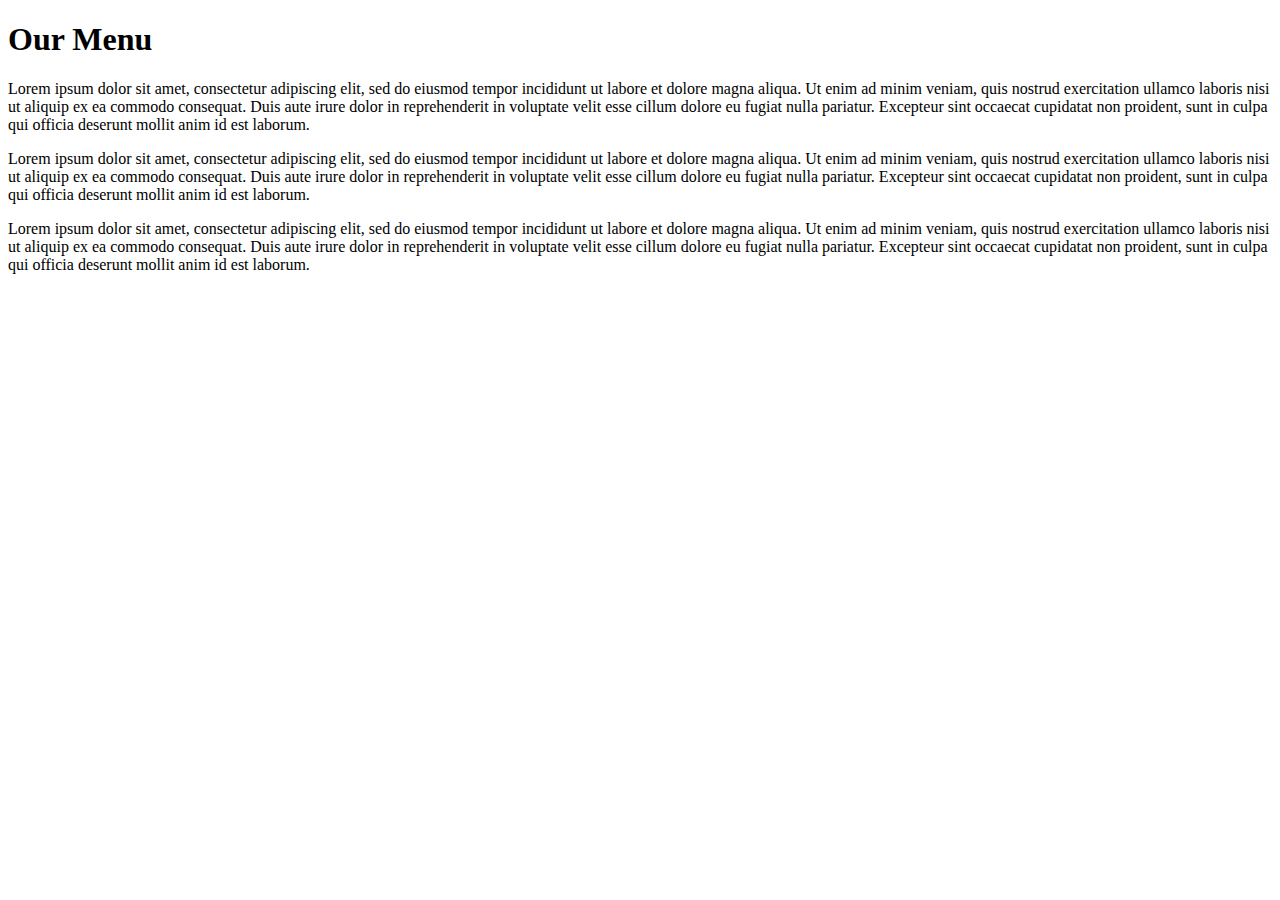
==== index.html @ 9fd52be2 "index.html" ====
<!DOCTYPE html>
<html>
<head>
	
    <meta charset="utf-8">
    <meta name="viewport" content="width=device-width, initial-scale=1, shrink-to-fit=no">
    <meta http-equiv="x-ua-compatible" content="ie=edge">
    <title>Coursera</title>

</head>
<body>
	<h1 >Our Menu</h1>
	<div class="container-fluid">
		<div class="row">
		<section>
			<p>
			Lorem ipsum dolor sit amet, consectetur adipiscing elit, sed do eiusmod tempor incididunt ut labore et dolore magna aliqua. Ut enim ad minim veniam, quis nostrud exercitation ullamco laboris nisi ut aliquip ex ea commodo consequat. Duis aute irure dolor in reprehenderit in voluptate velit esse cillum dolore eu fugiat nulla pariatur. Excepteur sint occaecat cupidatat non proident, sunt in culpa qui officia deserunt mollit anim id est laborum.</p>
		</section>
		<section>
			<p>
			Lorem ipsum dolor sit amet, consectetur adipiscing elit, sed do eiusmod tempor incididunt ut labore et dolore magna aliqua. Ut enim ad minim veniam, quis nostrud exercitation ullamco laboris nisi ut aliquip ex ea commodo consequat. Duis aute irure dolor in reprehenderit in voluptate velit esse cillum dolore eu fugiat nulla pariatur. Excepteur sint occaecat cupidatat non proident, sunt in culpa qui officia deserunt mollit anim id est laborum.</p>
		</section>
		<section>
			<p>
			Lorem ipsum dolor sit amet, consectetur adipiscing elit, sed do eiusmod tempor incididunt ut labore et dolore magna aliqua. Ut enim ad minim veniam, quis nostrud exercitation ullamco laboris nisi ut aliquip ex ea commodo consequat. Duis aute irure dolor in reprehenderit in voluptate velit esse cillum dolore eu fugiat nulla pariatur. Excepteur sint occaecat cupidatat non proident, sunt in culpa qui officia deserunt mollit anim id est laborum.</p>
		</section>
	</div>
</div>	



</body>
</html>
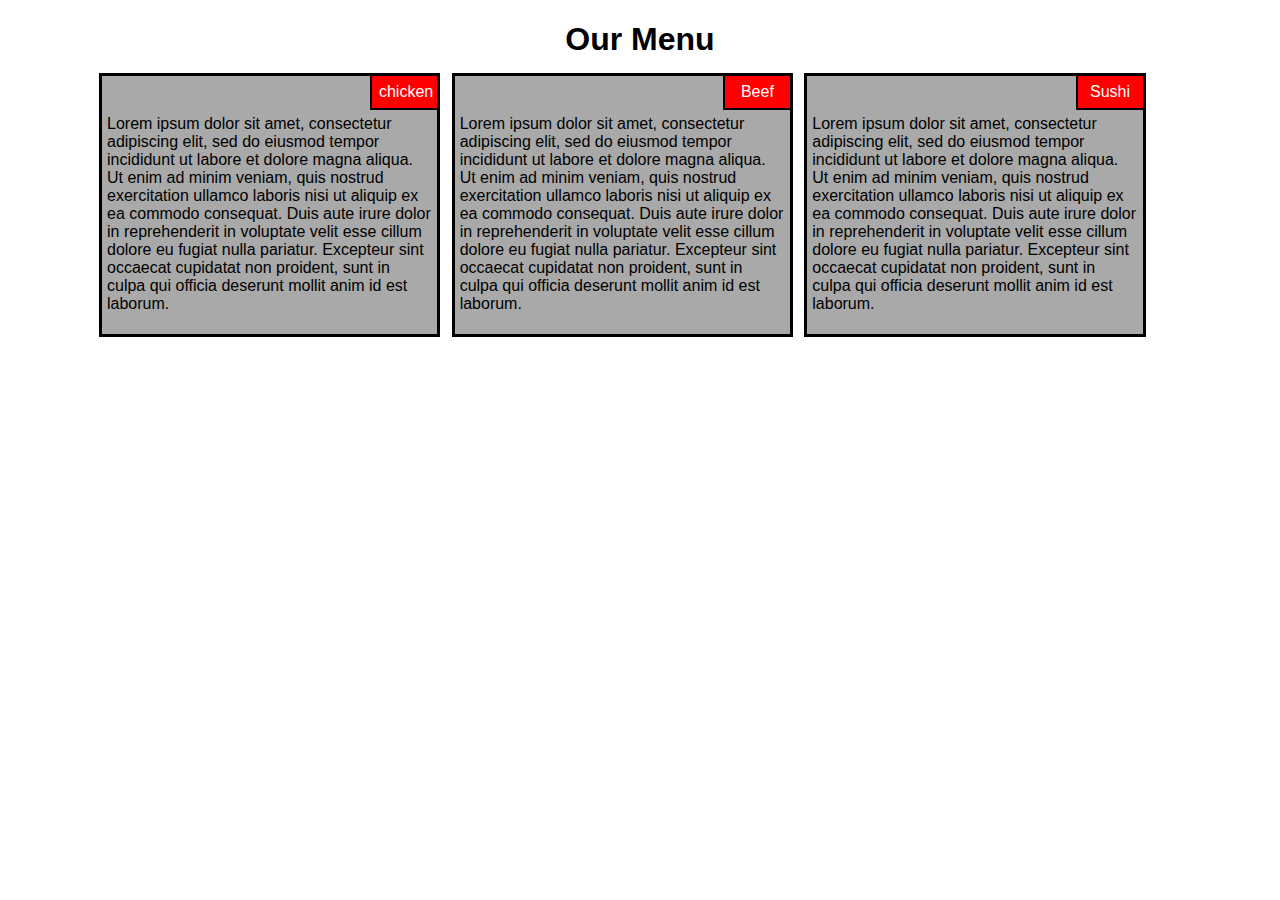
==== commit 099e65f0: "assignment1" ====
--- a/index.html
+++ b/index.html
@@ -5,29 +5,54 @@
     <meta charset="utf-8">
     <meta name="viewport" content="width=device-width, initial-scale=1, shrink-to-fit=no">
     <meta http-equiv="x-ua-compatible" content="ie=edge">
+    <link rel="stylesheet" href="style.css">
     <title>Coursera</title>
+    <style>
+    	*{
+    		box-sizing: border-box;
+    	}
+    	h1{
+    		margin-bottom:15px;
+    	}
+    	p{
+    		padding: 5px;
+    		margin-right:auto;
+    		margin-left:auto;
+    		color:black;
+
+    	}
+    	
+
+    </style>
 
 </head>
-<body>
-	<h1 >Our Menu</h1>
-	<div class="container-fluid">
+<body >
+	<h1 >Our Menu</h1>	
+	<div >	
 		<div class="row">
-		<section>
-			<p>
-			Lorem ipsum dolor sit amet, consectetur adipiscing elit, sed do eiusmod tempor incididunt ut labore et dolore magna aliqua. Ut enim ad minim veniam, quis nostrud exercitation ullamco laboris nisi ut aliquip ex ea commodo consequat. Duis aute irure dolor in reprehenderit in voluptate velit esse cillum dolore eu fugiat nulla pariatur. Excepteur sint occaecat cupidatat non proident, sunt in culpa qui officia deserunt mollit anim id est laborum.</p>
-		</section>
-		<section>
-			<p>
-			Lorem ipsum dolor sit amet, consectetur adipiscing elit, sed do eiusmod tempor incididunt ut labore et dolore magna aliqua. Ut enim ad minim veniam, quis nostrud exercitation ullamco laboris nisi ut aliquip ex ea commodo consequat. Duis aute irure dolor in reprehenderit in voluptate velit esse cillum dolore eu fugiat nulla pariatur. Excepteur sint occaecat cupidatat non proident, sunt in culpa qui officia deserunt mollit anim id est laborum.</p>
-		</section>
-		<section>
-			<p>
-			Lorem ipsum dolor sit amet, consectetur adipiscing elit, sed do eiusmod tempor incididunt ut labore et dolore magna aliqua. Ut enim ad minim veniam, quis nostrud exercitation ullamco laboris nisi ut aliquip ex ea commodo consequat. Duis aute irure dolor in reprehenderit in voluptate velit esse cillum dolore eu fugiat nulla pariatur. Excepteur sint occaecat cupidatat non proident, sunt in culpa qui officia deserunt mollit anim id est laborum.</p>
-		</section>
-	</div>
-</div>	
-
-
-
+				<div class="col1 color">					
+					<div class="prop">chicken</div>	
+					<br>
+					<p>	
+					Lorem ipsum dolor sit amet, consectetur adipiscing elit, sed do eiusmod tempor incididunt ut labore et dolore magna aliqua. Ut enim ad minim veniam, quis nostrud exercitation ullamco laboris nisi ut aliquip ex ea commodo consequat. Duis aute irure dolor in reprehenderit in voluptate velit esse cillum dolore eu fugiat nulla pariatur. Excepteur sint occaecat cupidatat non proident, sunt in culpa qui officia deserunt mollit anim id est laborum.
+					</p>
+				</div>			
+				<div class="col2 color">
+					<div class="prop">Beef</div>
+					<br>		
+					<p>
+					Lorem ipsum dolor sit amet, consectetur adipiscing elit, sed do eiusmod tempor incididunt ut labore et dolore magna aliqua. Ut enim ad minim veniam, quis nostrud exercitation ullamco laboris nisi ut aliquip ex ea commodo consequat. Duis aute irure dolor in reprehenderit in voluptate velit esse cillum dolore eu fugiat nulla pariatur. Excepteur sint occaecat cupidatat non proident, sunt in culpa qui officia deserunt mollit anim id est laborum.
+				    </p>
+				</div>
+				<div class="col3 color">
+					<div class="prop">Sushi</div>	
+					<br>
+					<p>Lorem ipsum dolor sit amet, consectetur adipiscing elit, sed do eiusmod tempor incididunt ut labore et dolore magna aliqua. Ut enim ad minim veniam, quis nostrud exercitation ullamco laboris nisi ut aliquip ex ea commodo consequat. Duis aute irure dolor in reprehenderit in voluptate velit esse cillum dolore eu fugiat nulla pariatur. Excepteur sint occaecat cupidatat non proident, sunt in culpa qui officia deserunt mollit anim id est laborum.</p>
+				</div>
+			</div>
+		</div>
+	
+		
+	
 </body>
 </html>--- a/style.css
+++ b/style.css
@@ -0,0 +1,102 @@
+.box1{
+	width:100px;
+}
+
+
+@media (min-width: 996px){
+.col1{
+	width:30%;
+	margin-left: 8%;
+	
+	float: left;
+}
+.col2{
+	width:30%;
+
+	float: left;
+	margin-left: 1%;
+
+}
+
+.col3{
+	margin-left: 1%;
+	width:30%;
+
+
+	float: left;
+}
+}
+@media(min-width:768px) and (max-width: 995px){
+	.col1{
+		width:48%;
+	
+		float: left;
+
+	}
+	.col2{
+		margin-left: 4%;
+		width:48%;
+		
+		float: left;
+
+	}
+	.col3{
+		width:100%;
+		
+		float: left;
+		margin-top:10px;
+
+	}
+}
+@media (max-width: 767px){
+	.col1{
+		width:100%;float:left;
+		
+	}
+	.col2{
+		width:100%;float:left;
+		
+		margin-top: 10px;
+	}
+	.col3{
+		width:100%;float:left;
+		
+		margin-top: 10px;
+	}
+}
+.row{
+	width:90%;
+
+
+}
+h1{
+	text-align: center;
+}
+.prop{
+	background-color: red;
+/*	border:20px;*/
+	color:white;
+	/*position: absolute;
+
+	top:0px;
+	right:0px;*/
+	float:right;
+	border:2px black solid;
+	border-right: 0;
+	text-align: center;
+	border-top: 0;
+	padding:2%;
+	height: 10%;
+	width: 20%;
+
+
+
+}
+.color
+{
+	background-color: darkgray;
+	border:3px solid black;
+}
+body{
+	font-family: Impact, Charcoal, sans-serif;
+}